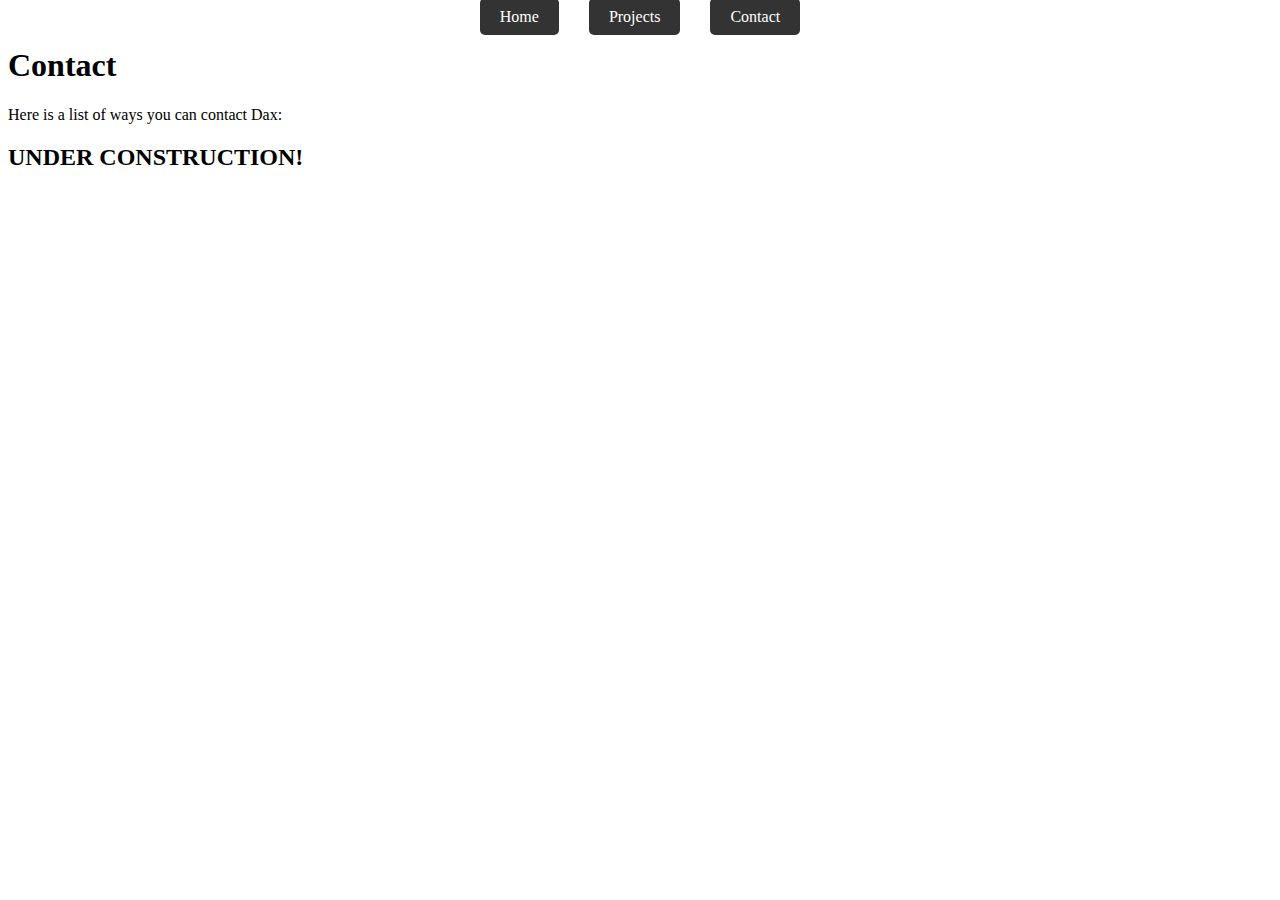
==== contact.html @ e0bd1bcf "Basic Structure Finished Update" ====
<!DOCTYPE html>
<html>
    <head>
        <title>
            Dax's Contacts
        </title>
        <meta name="viewport" content="width=device-width, initial-scale=1.0">
        <link rel="stylesheet" href="contact.css">
    </head>
<body>
   
    <nav>
        <ul>
            <li><a href="index.html">Home</a></li>
            <li><a href="project.html">Projects</a></li>
            <li><a href="contact.html">Contact</a></li>
            
        </ul>
    </nav>
<h1>Contact</h1>
<p>Here is a list of ways you can contact Dax:
</p>

<h2>UNDER CONSTRUCTION!</h2>
</body>
</html>
---- contact.css ----
nav ul {
    list-style-type: none;  /* Remove bullet points */
    padding: 0;             /* Remove default padding */
    margin: 0;              /* Remove default margin */
    display: flex;          /* Make the list horizontal */
    justify-content: center; /* Center the navigation menu */
}

nav li {
    margin: 0 15px;         /* Spacing between the list items */
}

nav a {
    text-decoration: none;  /* Remove underline from links */
    color: white;
    padding: 10px 20px;     /* Add some padding inside links */
    background-color: #333; /* Background color for the links */
    border-radius: 5px;     /* Slightly round the edges */
}

nav a:hover {
    background-color: #575757; /* Change color when hovering */
}
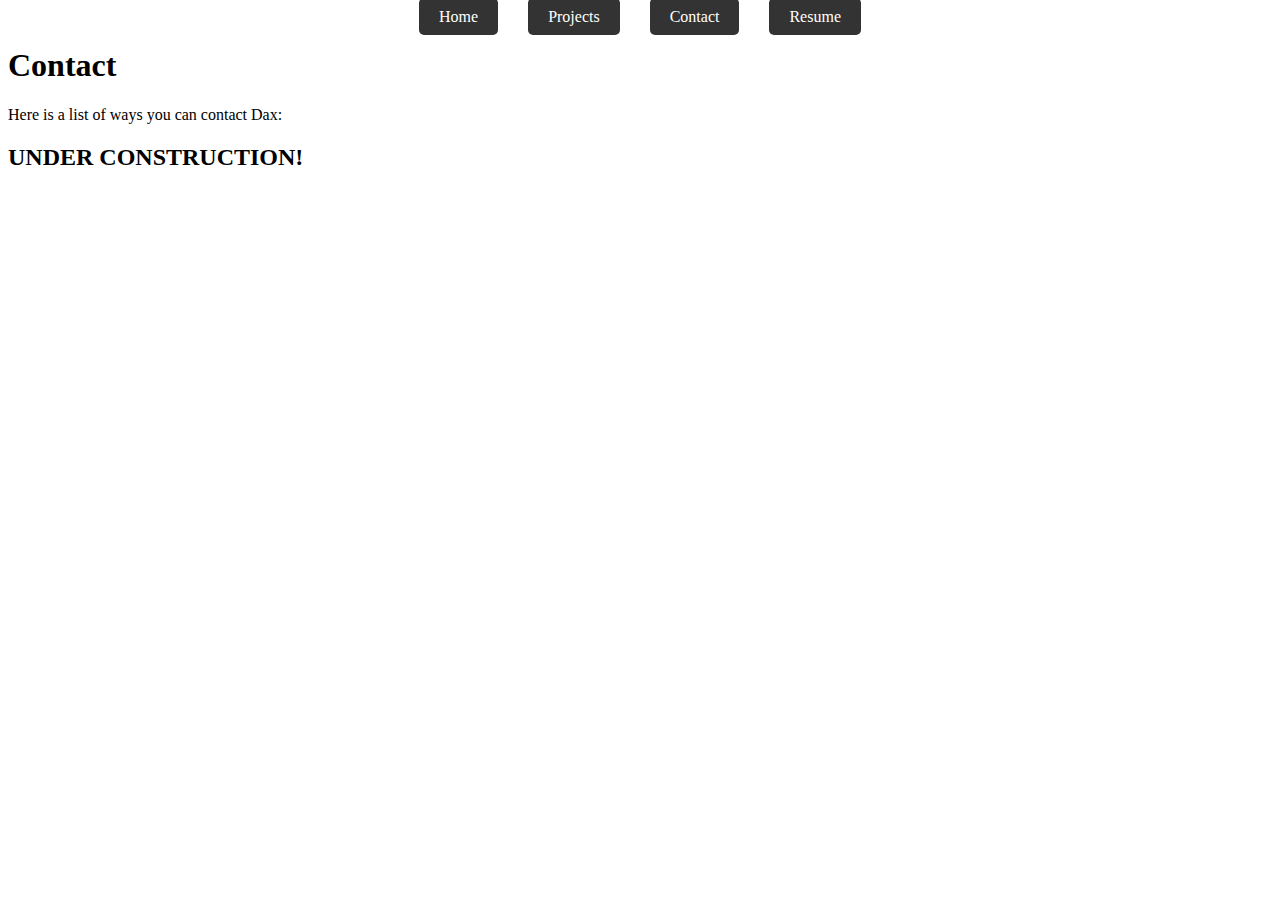
==== commit 983430fb: "The Resume Update" ====
--- a/contact.html
+++ b/contact.html
@@ -14,6 +14,7 @@
             <li><a href="index.html">Home</a></li>
             <li><a href="project.html">Projects</a></li>
             <li><a href="contact.html">Contact</a></li>
+            <li><a href="resume.html">Resume</a></li>
             
         </ul>
     </nav>
